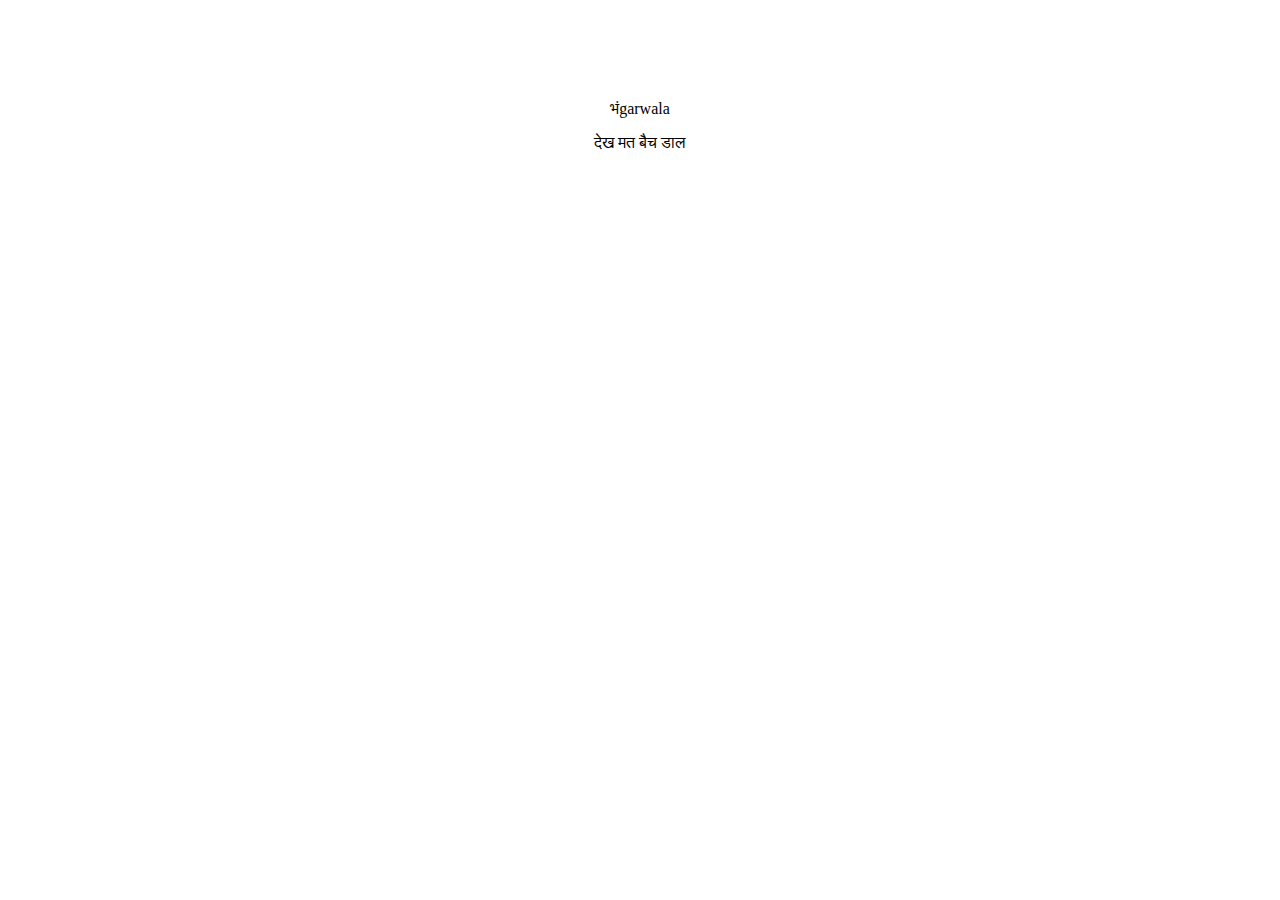
==== bhangarwala/templates/home/index.html @ d5319932 "Login system working" ====
<!DOCTYPE html>
<html lang="en">
<head>
    <meta charset="UTF-8">
    <meta http-equiv="X-UA-Compatible" content="IE=edge">
    <meta name="viewport" content="width=device-width, initial-scale=1.0">
    <title>Document</title>
</head>
<body>
    <center style="margin-top:100px">
        <p class="h1">भंgarwala</p>
        <p class="h4">देख मत बैच डाल
        </p>
    
</body>
</html>
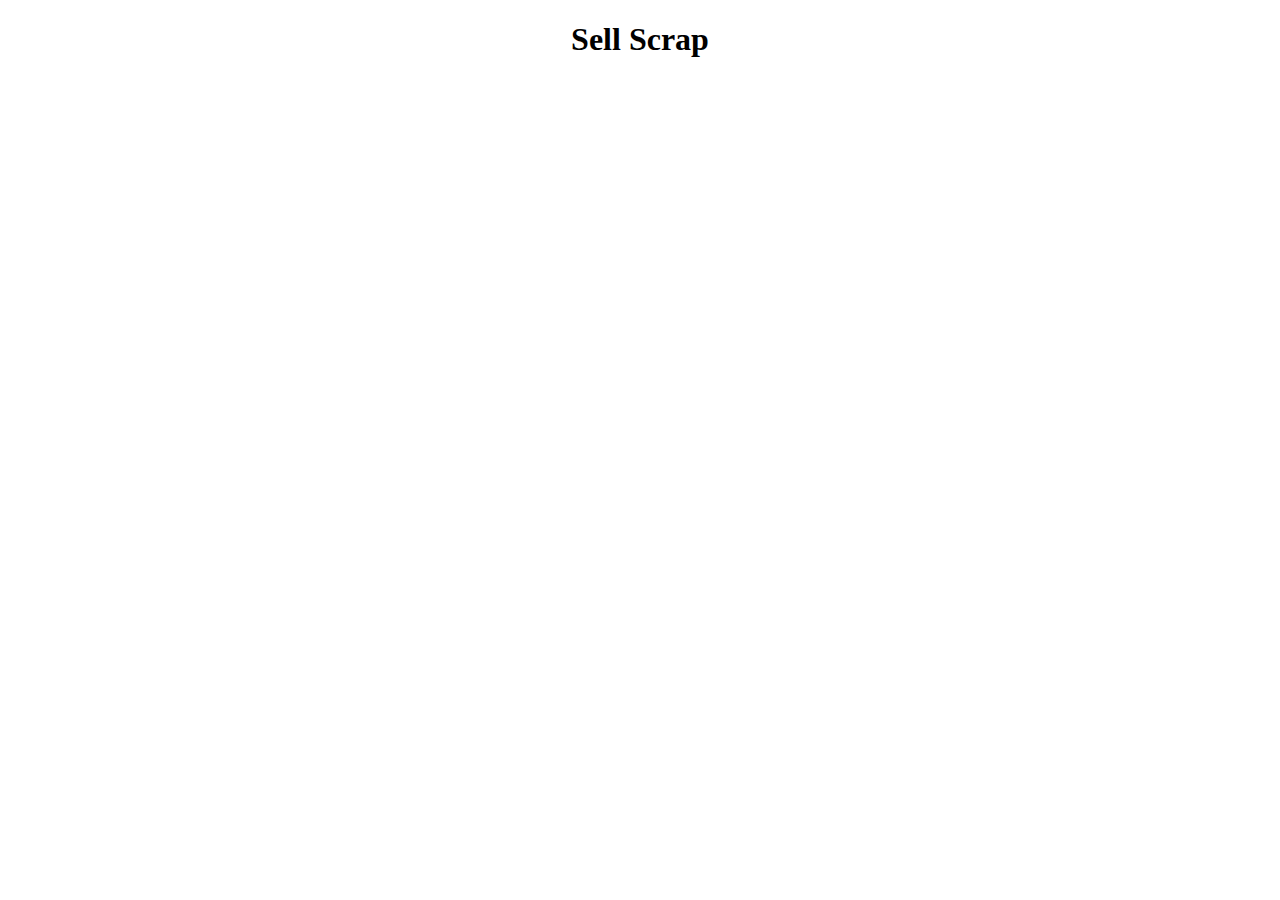
==== commit e063c6f2: "version 0 done" ====
--- a/bhangarwala/templates/home/index.html
+++ b/bhangarwala/templates/home/index.html
@@ -7,10 +7,6 @@
     <title>Document</title>
 </head>
 <body>
-    <center style="margin-top:100px">
-        <p class="h1">भंgarwala</p>
-        <p class="h4">देख मत बैच डाल
-        </p>
-    
+<center> <h1 class="title">Sell Scrap</h1></center>
 </body>
 </html>